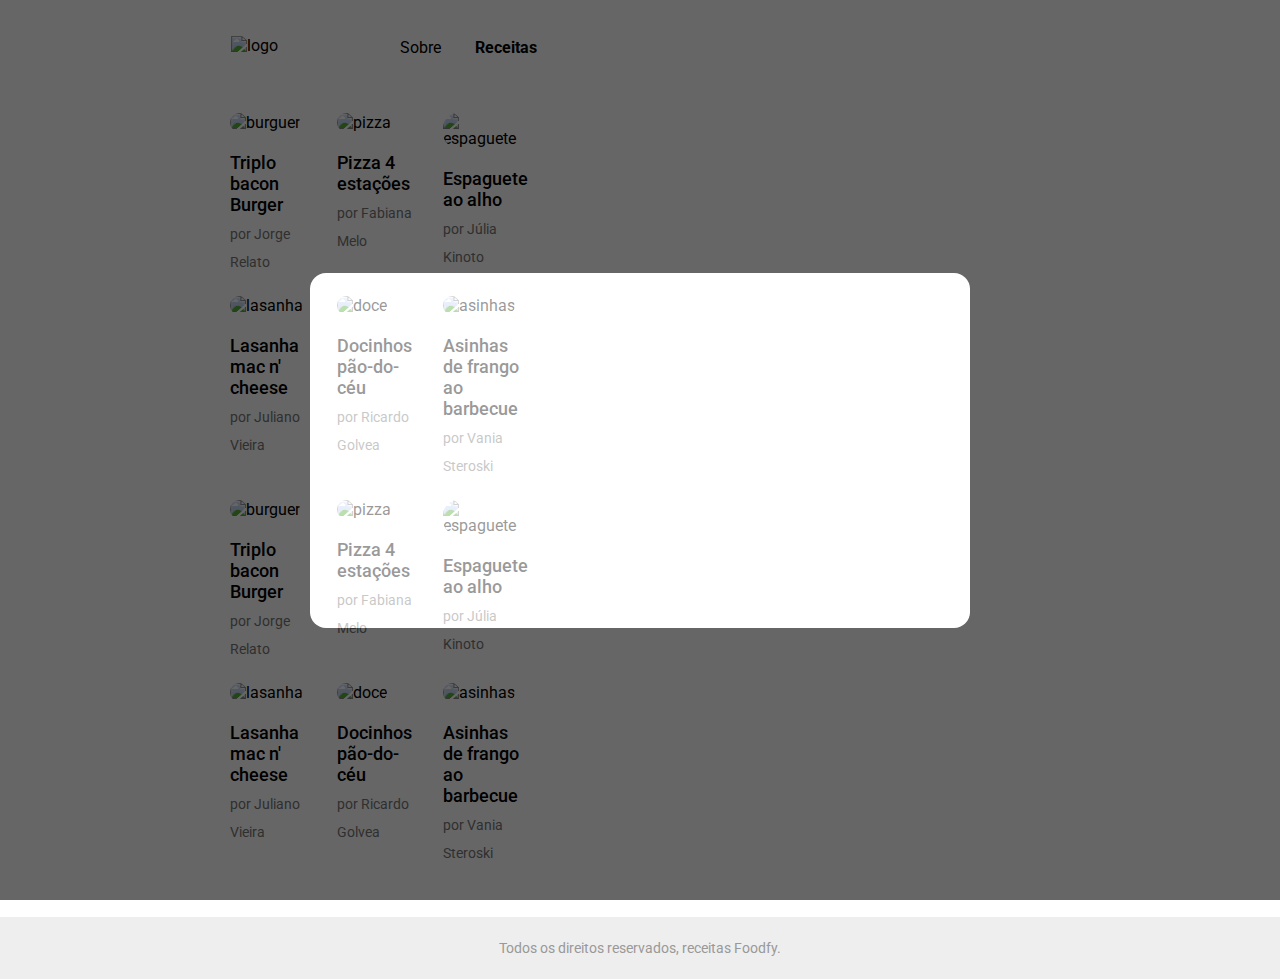
==== receitas.html @ 5804d053 "about page done, content page done, modal in progress" ====
<!DOCTYPE html>
<html lang="en">
<head>
  <meta charset="UTF-8">
  <meta name="viewport" content="width=device-width, initial-scale=1.0">
  <title>Foodfy</title>
  <link rel="stylesheet" href="style.css">
  <link href="https://fonts.googleapis.com/css2?family=Roboto:wght@400;700&display=swap" rel="stylesheet">
</head>
<body>
  <header class="hdReceitas">
    <div class="logo">
      <img src="/assets/logo.png" alt="logo">

    </div>
    <div class="links">
      <a href="/sobre.html">Sobre</a>
      <a href="/receitas.html">Receitas</a>
    </div>
  </header>

  <div class="receitas">
    <div class="foods">
      <div class="burger">
        <img src="/assets/burger.png" alt="burguer">
        <h1>Triplo bacon Burger</h1>
        <p>por Jorge Relato</p>
      </div>
      <div class="pizza">
        <img src="/assets/pizza.png" alt="pizza">
        <h1>Pizza 4 estações</h1>
        <p>por Fabiana Melo</p>
      </div>
      <div class="espaguete">
        <img src="/assets/espaguete.png" alt="espaguete">
        <h1>Espaguete ao alho</h1>
        <p>por Júlia Kinoto</p>
      </div>
      <div class="lasanha">
        <img src="/assets/lasanha.png" alt="lasanha">
        <h1>Lasanha mac n' cheese</h1>
        <p>por Juliano Vieira</p>
      </div>
      <div class="doce">
        <img src="/assets/doce.png" alt="doce">
        <h1>Docinhos pão-do-céu</h1>
        <p>por Ricardo Golvea</p>
      </div>
      <div class="asinhas">
        <img src="/assets/asinhas.png" alt="asinhas">
        <h1>Asinhas de frango ao barbecue</h1>
        <p>por Vania Steroski</p>
      </div>
      <div class="burger">
        <img src="/assets/burger.png" alt="burguer">
        <h1>Triplo bacon Burger</h1>
        <p>por Jorge Relato</p>
      </div>
      <div class="pizza">
        <img src="/assets/pizza.png" alt="pizza">
        <h1>Pizza 4 estações</h1>
        <p>por Fabiana Melo</p>
      </div>
      <div class="espaguete">
        <img src="/assets/espaguete.png" alt="espaguete">
        <h1>Espaguete ao alho</h1>
        <p>por Júlia Kinoto</p>
      </div>
      <div class="lasanha">
        <img src="/assets/lasanha.png" alt="lasanha">
        <h1>Lasanha mac n' cheese</h1>
        <p>por Juliano Vieira</p>
      </div>
      <div class="doce">
        <img src="/assets/doce.png" alt="doce">
        <h1>Docinhos pão-do-céu</h1>
        <p>por Ricardo Golvea</p>
      </div>
      <div class="asinhas">
        <img src="/assets/asinhas.png" alt="asinhas">
        <h1>Asinhas de frango ao barbecue</h1>
        <p>por Vania Steroski</p>
      </div>

    </div>

  </div>

<div class="modalOverlay">
  <div class="modal-content">

  </div>
</div>
  
  <footer>
    <p>Todos os direitos reservados, receitas Foodfy.</p>
  </footer>
</body>
</html>
---- style.css ----
* {
  margin: 0;
  padding: 0;
  outline: 0;
  box-sizing: border-box;
  
}

* h3, * p {
  line-height: 28px;
}

body {
  font-family: 'Roboto', sans-serif;
  color: black;
}

header {
  display: flex;
  justify-content: left;
  height: 93px;
}

header img {
  margin-left: 231px;
  margin-top: 36.1px;
  margin-bottom: 30px;
}

header .links  {
  margin-left: 122px;
  margin-top: 38px;
  font-size: 16px;

}

header .links a {
  text-decoration: none;
  color: black;
}

header .links a:last-child {
  margin-left: 30px;
}

main {
  display: flex;
  justify-content: space-between;
  width: 940px;
  height: 366px;
  background-color: #FBDFDB;
  border-radius: 30px;
  margin-left: 231px;
  position: relative;
}
main .textos {
width: 316px;
position: absolute;
margin-left: 60px;
margin-top: 117px;

}

main h1 {
  font-size: 32px;
  font-weight: 700;
}

main p {
  font-size: 18px;
  color: black;
  opacity: 70%;
}

main .mascote {
  margin-left: 624px;
  margin-top: 66px;
}
.receitas h1 {
  font-size: 24px;
  margin-top: 50px;
  margin-left: 230px;
}

.receitas .foods {
  display: grid;
  grid-template-columns: 1fr 1fr 1fr;
  gap: 20px;
  margin-left: 230px;
  margin-top: 20px;
  position: relative;
  max-width: 300px;
}

.foods img {
  border-radius: 15px;
  width: 300px;
}

.foods h1 {
  font-size: 18px;
  font-weight: 500;
  margin-left: 0;
  margin-top: 20px;
}

.foods p {
  font-size: 14px;
  color: #777777;
  margin-top: 5px;
}

footer {
  display: flex;
  align-items: center;
  justify-content: center;
  height: 62px;
  background-color: #EEEEEE;
  margin-bottom: 0;
  margin-top: 50px;
  color: #999999;
  font-size: 14px;
}



.sobre a:first-child { 
  font-weight: 700;
}

.textoSobre  {
margin-left: 230px;
max-width: 940px;

}

.textoSobre h1 {
  font-size: 24px;
  font-weight: 700;
  color: #111111;
  margin-top: 20px;
}

.textoSobre h2 {
  font-size: 20px;
  font-weight: 700;
  color: #111111;
  margin-top: 10px;
}

.textoSobre h3 {
  font-size: 18px;
  font-weight: 400;
  color: #444444;
  margin-top: 20px;
  margin-bottom: 20px;
}

.hdReceitas  a:last-child{
  font-weight: 700;

}

.modalOverlay {
  width: 100%;
  height: 100%;
  left: 0;
  top: 0;
  display: flex;
  align-items: center;
  justify-content: center;
  background-color: #000000;
  opacity: 0.6;
  position: fixed;
  z-index: 1;
  overflow: auto;
}

.modal-content {
  background-color: white;
  opacity: 1;
  border-radius: 16px;
  width: 660px;
  height: 355px;
  
}
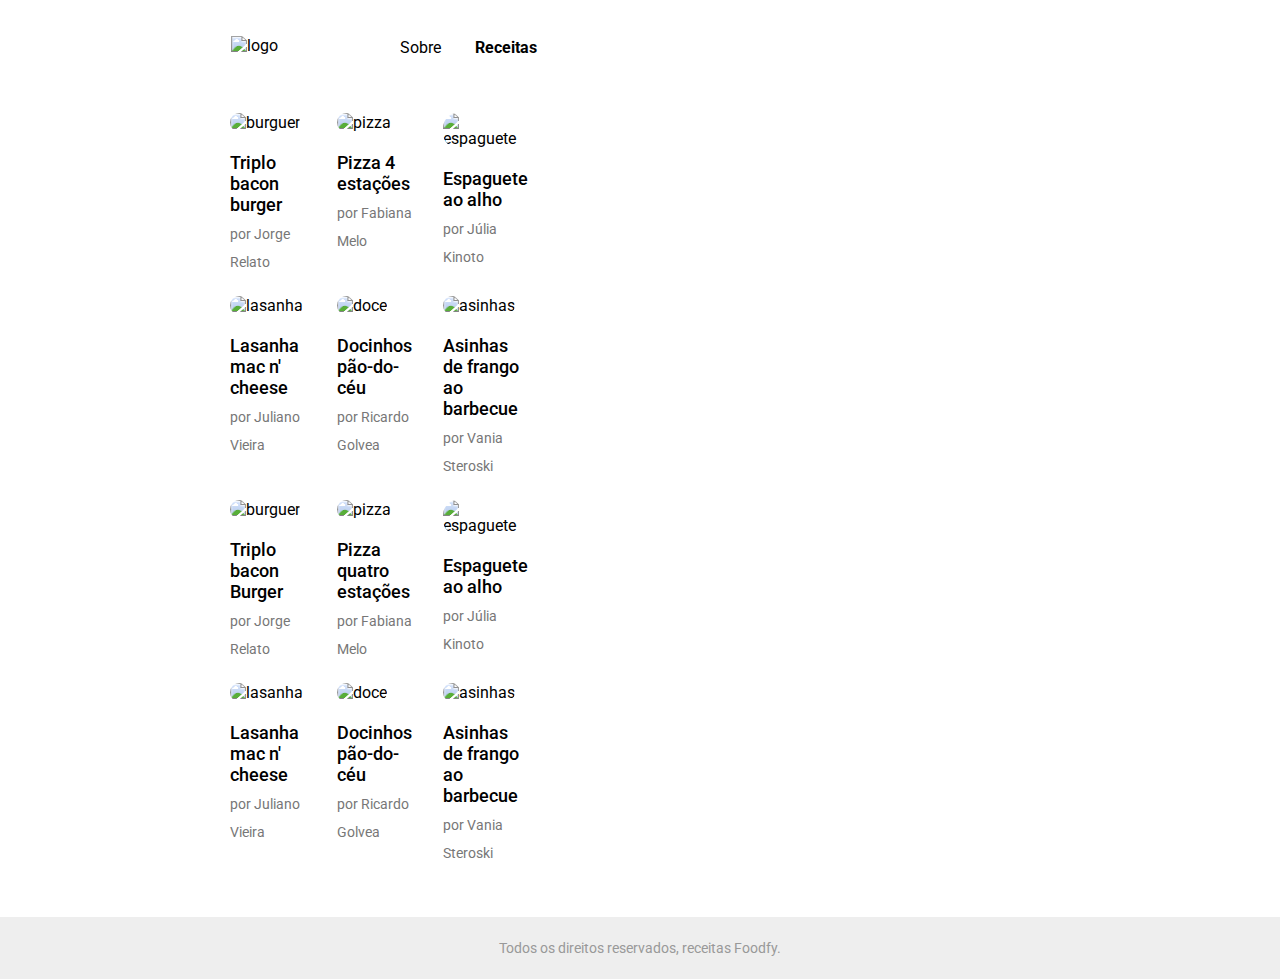
==== commit ee220a49: "done!" ====
--- a/receitas.html
+++ b/receitas.html
@@ -20,63 +20,76 @@
   </header>
 
   <div class="receitas">
+
     <div class="foods">
-      <div class="burger">
+
+      <div class="food" id="burger">
+        <img src="/assets/burger.png" alt="burguer">
+        <h1>Triplo bacon burger</h1>
+        <p>por Jorge Relato</p>
+      </div>
+
+      <div class="food" id="pizza">
+        <img src="/assets/pizza.png" alt="pizza">
+        <h1>Pizza 4 estações</h1>
+        <p>por Fabiana Melo</p>
+      </div>
+
+      <div class="food" id="espaguete">
+        <img src="/assets/espaguete.png" alt="espaguete">
+        <h1>Espaguete ao alho</h1>
+        <p>por Júlia Kinoto</p>
+      </div>
+
+      <div class="food" id="lasanha">
+        <img src="/assets/lasanha.png" alt="lasanha">
+        <h1>Lasanha mac n' cheese</h1>
+        <p>por Juliano Vieira</p>
+      </div>
+
+      <div class="food" id="doce">
+        <img src="/assets/doce.png" alt="doce">
+        <h1>Docinhos pão-do-céu</h1>
+        <p>por Ricardo Golvea</p>
+      </div>
+
+      <div class="food" id="asinhas">
+        <img src="/assets/asinhas.png" alt="asinhas">
+        <h1>Asinhas de frango ao barbecue</h1>
+        <p>por Vania Steroski</p>
+      </div>
+
+      <div class="food" id="burger">
         <img src="/assets/burger.png" alt="burguer">
         <h1>Triplo bacon Burger</h1>
         <p>por Jorge Relato</p>
       </div>
-      <div class="pizza">
+
+      <div class="food" id="pizza">
         <img src="/assets/pizza.png" alt="pizza">
-        <h1>Pizza 4 estações</h1>
+        <h1>Pizza quatro estações</h1>
         <p>por Fabiana Melo</p>
       </div>
-      <div class="espaguete">
+
+      <div class="food" id="espaguete">
         <img src="/assets/espaguete.png" alt="espaguete">
         <h1>Espaguete ao alho</h1>
         <p>por Júlia Kinoto</p>
       </div>
-      <div class="lasanha">
+
+      <div class="food" id="lasanha">
         <img src="/assets/lasanha.png" alt="lasanha">
         <h1>Lasanha mac n' cheese</h1>
         <p>por Juliano Vieira</p>
       </div>
-      <div class="doce">
+
+      <div class="food" id="doce">
         <img src="/assets/doce.png" alt="doce">
         <h1>Docinhos pão-do-céu</h1>
         <p>por Ricardo Golvea</p>
       </div>
-      <div class="asinhas">
-        <img src="/assets/asinhas.png" alt="asinhas">
-        <h1>Asinhas de frango ao barbecue</h1>
-        <p>por Vania Steroski</p>
-      </div>
-      <div class="burger">
-        <img src="/assets/burger.png" alt="burguer">
-        <h1>Triplo bacon Burger</h1>
-        <p>por Jorge Relato</p>
-      </div>
-      <div class="pizza">
-        <img src="/assets/pizza.png" alt="pizza">
-        <h1>Pizza 4 estações</h1>
-        <p>por Fabiana Melo</p>
-      </div>
-      <div class="espaguete">
-        <img src="/assets/espaguete.png" alt="espaguete">
-        <h1>Espaguete ao alho</h1>
-        <p>por Júlia Kinoto</p>
-      </div>
-      <div class="lasanha">
-        <img src="/assets/lasanha.png" alt="lasanha">
-        <h1>Lasanha mac n' cheese</h1>
-        <p>por Juliano Vieira</p>
-      </div>
-      <div class="doce">
-        <img src="/assets/doce.png" alt="doce">
-        <h1>Docinhos pão-do-céu</h1>
-        <p>por Ricardo Golvea</p>
-      </div>
-      <div class="asinhas">
+
+      <div class="food" id="asinhas">
         <img src="/assets/asinhas.png" alt="asinhas">
         <h1>Asinhas de frango ao barbecue</h1>
         <p>por Vania Steroski</p>
@@ -86,14 +99,22 @@
 
   </div>
 
-<div class="modalOverlay">
-  <div class="modal-content">
-
+  <div class="modalOverlay">
+    <div class="modal-content">
+      <div class="food-infos">
+        <img src="/assets/chef.png" alt="imagem">
+        <h1>- - -</h1>
+        <p>. . .</p>
+      </div>
+      <div class="closeModal">
+        <a href="">Fechar modal</a>
+      </div>
+    </div>
   </div>
-</div>
-  
+    
   <footer>
     <p>Todos os direitos reservados, receitas Foodfy.</p>
   </footer>
+  <script src="scripts.js"></script>
 </body>
 </html>
--- a/style.css
+++ b/style.css
@@ -102,6 +102,8 @@
   font-weight: 500;
   margin-left: 0;
   margin-top: 20px;
+  text-decoration: none;
+  color: black;
 }
 
 .foods p {
@@ -169,20 +171,69 @@
   display: flex;
   align-items: center;
   justify-content: center;
-  background-color: #000000;
-  opacity: 0.6;
+  background-color: rgba(0, 0, 0, 0.6) ;
   position: fixed;
   z-index: 1;
   overflow: auto;
+  opacity: 0;
+  visibility: hidden;
 }
 
 .modal-content {
   background-color: white;
-  opacity: 1;
   border-radius: 16px;
   width: 660px;
-  height: 355px;
-  
-}
-
-
+  height: 413px;
+  position: relative;
+  display: flex;
+  flex-direction: column;
+  align-items: center;
+  justify-content: space-between;
+}
+
+.modal-content .closeModal {
+  margin-top: 60px;
+  margin-bottom: 30px;
+}
+
+.food-infos img{
+  width: 600px;
+  height: 200px;
+  margin-top: 30px;
+  object-fit: cover;
+  border-radius: 16px;
+}
+
+.food-infos h1 {
+  font-size: 24px;
+  font-weight: 500;
+  color: black;
+  margin-top: 20px;
+  text-align: center;
+}
+
+.food-infos p {
+  font-size: 18px;
+  font-weight: 500;
+  color: #777777;
+  margin-top: 5px;
+  text-align: center;
+}
+
+
+.closeModal a {
+  text-decoration: none;
+  color: #999999;
+  font-size: 16px;
+  position: relative;
+  margin-bottom: 30px;
+}
+
+
+/*----------MODAL ACTIVE-----------*/
+.modalOverlay.active {
+  opacity: 1;
+  visibility: visible;
+}
+
+
